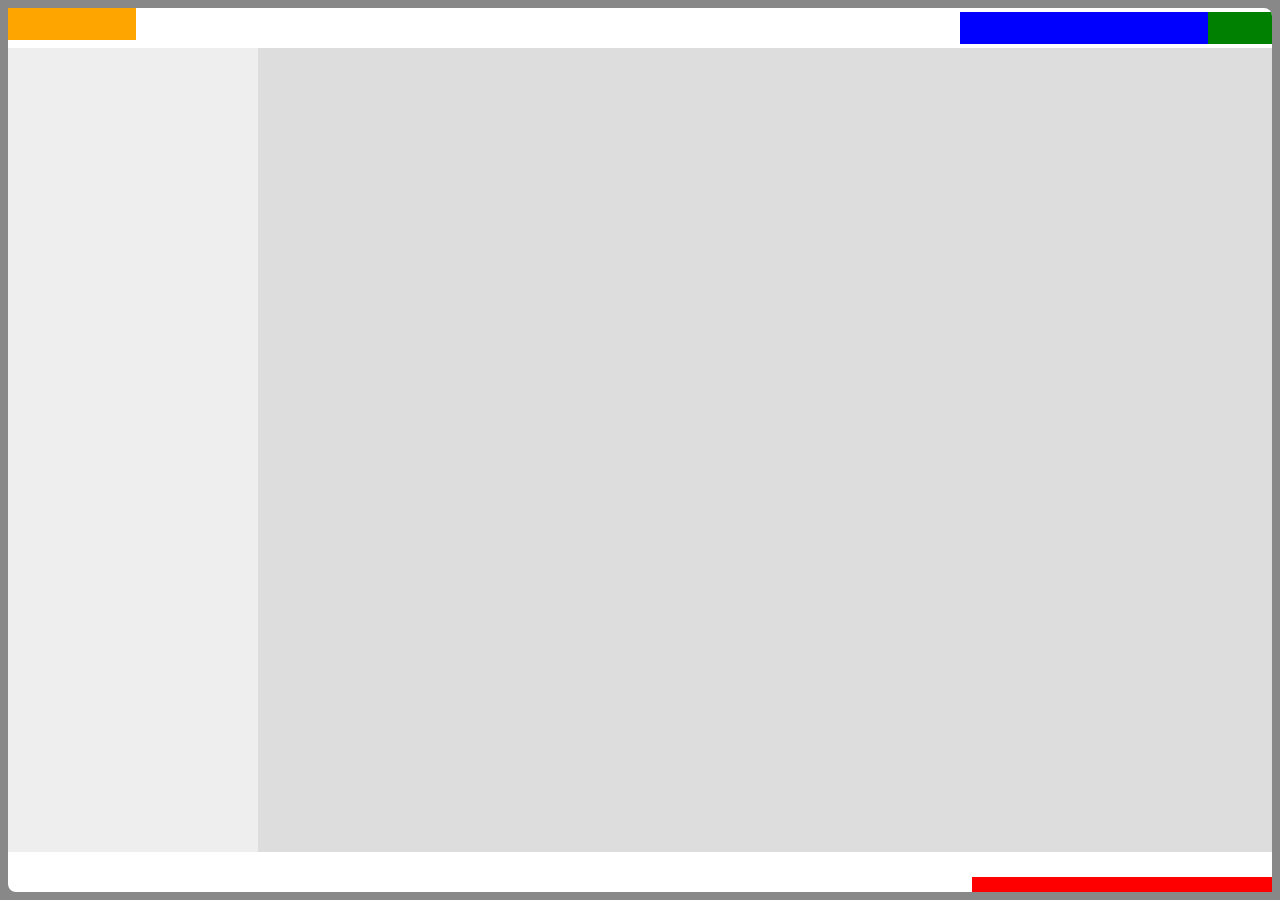
==== layout.html @ 8ae72342 "init" ====
<!DOCTYPE html>
<html lang="en">
<head>
    <meta charset="UTF-8">
    <title>HTML Layout</title>
    <link rel="stylesheet" href="css/spa.css">
    <style>
        .spa-shell-head, .spa-shell-head-acct, .spa-shell-head-search,
        .spa-shell-main, .spa-shell-main-nav, .spa-shell-main-content,
        .spa-shell-foot,
        .spa-shell-chat,
        .spa-shell-modal {
            position: absolute;
        }

        .spa-shell-head {
            top: 0;
            left: 0;
            right: 0;
            height: 40px;
        }

        .spa-shell-head-logo {
            top: 4px;
            left: 4px;
            height: 32px;
            width: 128px;
            background: orange;
        }

        .spa-shell-head-acct {
            top: 4px;
            right: 0;
            width: 64px;
            height: 32px;
            background: green;
        }

        .spa-shell-head-search {
            top: 4px;
            right: 64px;
            width: 248px;
            height: 32px;
            background: blue;
        }

        .spa-shell-main {
            top: 40px;
            left: 0;
            bottom: 40px;
            right: 0;
        }

        .spa-shell-main-nav, .spa-shell-main-content {
            top: 0;
            bottom: 0;
        }

        .spa-shell-main-nav {
            width: 250px;
            background: #eee;
        }

        .spa-x-closed .spa-shell-main-nav {
            left: 0
        }

        .spa-shell-main-content {
            left: 250px;
            right: 0;
            background: #ddd;
        }

        .spa-x-closed .spa-shell-main-content {
            left: 0;
        }

        .spa-shell-foot {
            bottom: 0;
            left: 0;
            right: 0;
            height: 40px;
        }

        .spa-shell-chat {
            bottom: 0;
            right: 0;
            width: 300px;
            height: 15px;
            background: red;
            z-index: 1;
        }

    </style>
</head>
<body>
<div id="spa">
    <div class="spa-shell-head">
        <div class="spa-shell-head-logo"></div>
        <div class="spa-shell-head-acct"></div>
        <div class="spa-shell-head-search"></div>
    </div>
    <div class="spa-shell-main">
        <div class="spa-shell-main-nav"></div>
        <div class="spa-shell-main-content"></div>
    </div>
    <div class="spa-shell-foot"></div>
    <div class="spa-shell-chat"></div>
    <div class="spa-shell-modal"></div>
</div>
</body>
</html>
---- css/spa.css ----
/*
 * spa.css
 * Root namespace styles
 */

/** Begin reset */
* {
    margin: 0;
    padding: 0;
    -webkit-box-sizing: border-box;
    -moz-box-sizing: border-box;
    box-sizing: border-box;
}

h1, h2, h3, h4, h5, h6, p {
    margin-bottom: 10px;
}

ol, ul, dl {
    list-style-position: inside;
}

/** End reset */

/** Begin standard selectors */
body {
    font: 13px 'Trebuchet MS', Verdana, Helvetica, Arial, sans-serif;
    color: #444;
    background-color: #888;
}

a {
    text-decoration: none;
}

a:link, a:visited {
    color: inherit;
}

a:hover {
    text-decoration: underline;
}

strong {
    font-weight: 800;
    color: #000;
}

/** End standard selectors */

/** Begin spa namespace selectors */
#spa {
    position: absolute;
    top: 8px;
    left: 8px;
    bottom: 8px;
    right: 8px;
    min-height: 500px;
    min-width: 500px;
    overflow: hidden;

    background-color: #fff;
    -webkit-border-radius: 0 8px 0 8px;
    -moz-border-radius: 0 8px 0 8px;
    border-radius: 0 8px 0 8px;
}

/** End spa namespace selectors */

/** Begin utility selectors */
.spa-x-select {
}

.spa-x-clearfloat {
    height: 0 !important;
    float: none !important;
    visibility: hidden !important;
    clear: both !important;
}
/** End utility selectors */
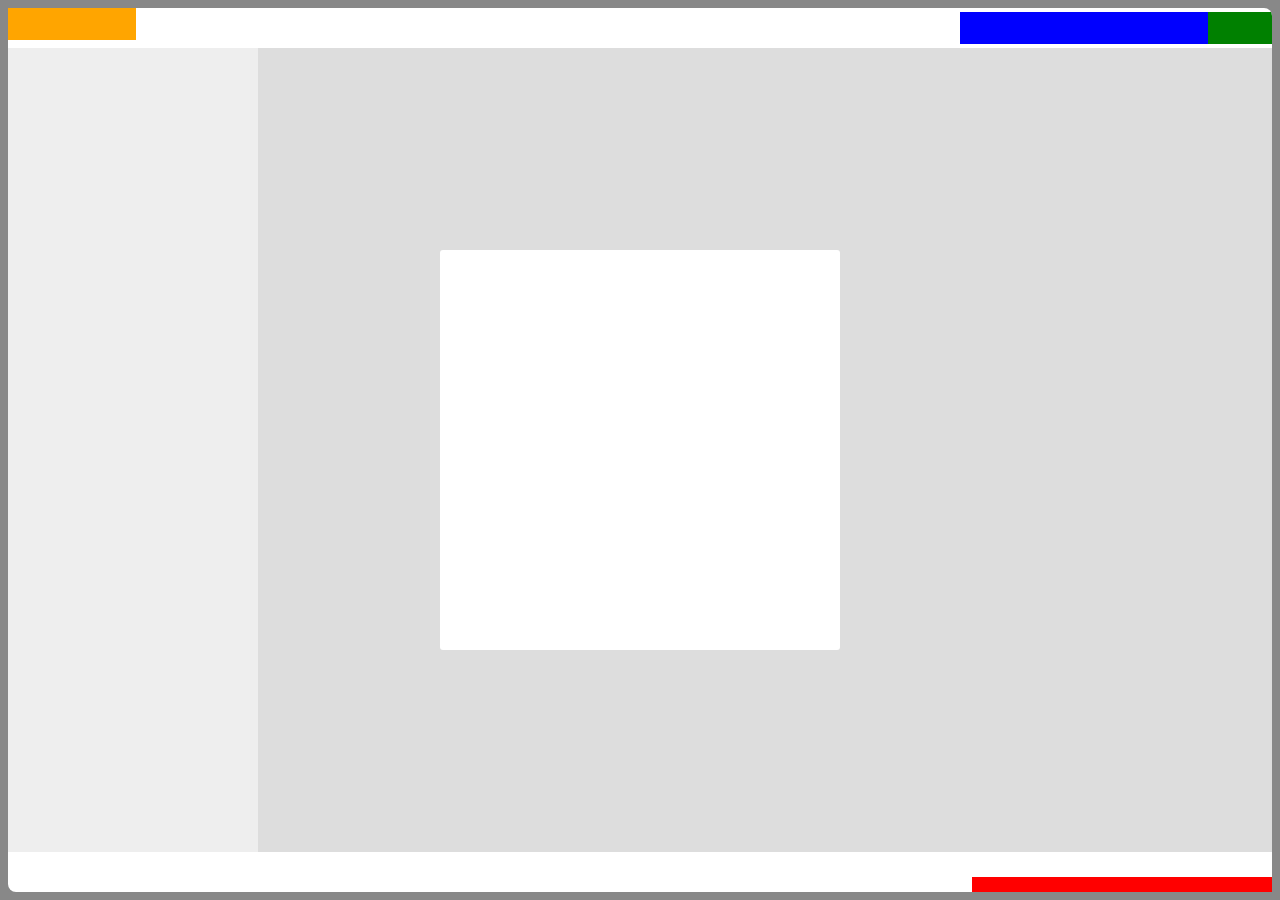
==== commit 743d2158: "init" ====
--- a/layout.html
+++ b/layout.html
@@ -91,6 +91,18 @@
             z-index: 1;
         }
 
+        .spa-shell-modal {
+            margin-top: -200px;
+            margin-left: -200px;
+            top: 50%;
+            left: 50%;
+            width: 400px;
+            height: 400px;
+            background: #fff;
+            border-radius: 3px;
+            z-index: 2;
+        }
+
     </style>
 </head>
 <body>
